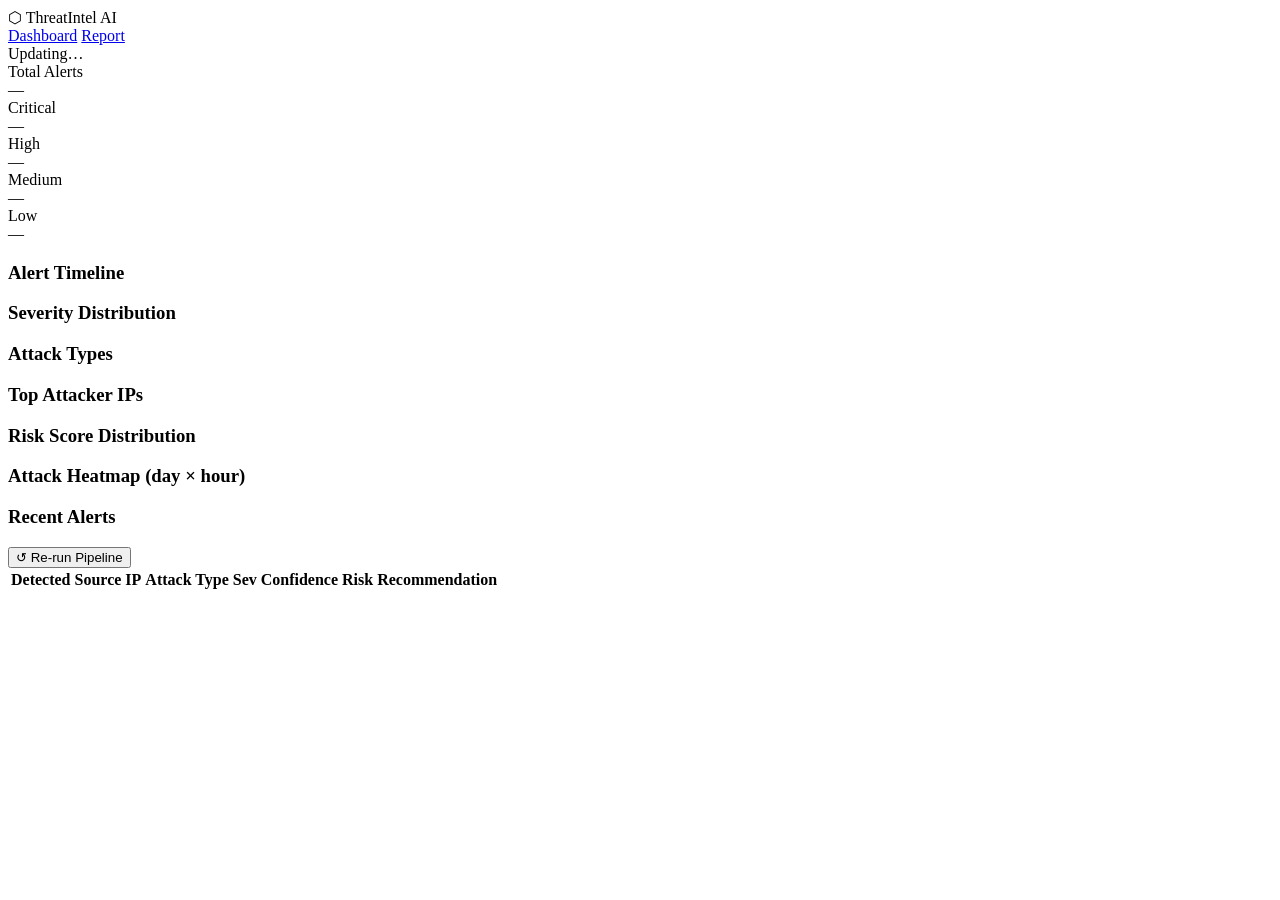
==== dashboard/templates/index.html @ 9846405b "Initial commit: threat intelligence system" ====
<!DOCTYPE html>
<html lang="en">
<head>
<meta charset="UTF-8">
<meta name="viewport" content="width=device-width, initial-scale=1.0">
<title>AI Threat Intelligence Dashboard</title>
<script src="https://cdn.plot.ly/plotly-2.27.0.min.js"></script>
<link rel="stylesheet" href="/static/style.css">
</head>
<body>

<nav class="navbar">
  <div class="nav-brand">
    <span class="nav-icon">⬡</span>
    <span>ThreatIntel AI</span>
  </div>
  <div class="nav-links">
    <a href="/" class="active">Dashboard</a>
    <a href="/report">Report</a>
  </div>
  <div class="nav-status">
    <span class="pulse-dot"></span>
    <span id="last-updated">Updating…</span>
  </div>
</nav>

<main class="container">

  <!-- STAT CARDS -->
  <section class="stat-grid">
    <div class="stat-card" id="card-total">
      <div class="stat-label">Total Alerts</div>
      <div class="stat-value" id="stat-total">—</div>
    </div>
    <div class="stat-card critical" id="card-critical">
      <div class="stat-label">Critical</div>
      <div class="stat-value" id="stat-critical">—</div>
    </div>
    <div class="stat-card high" id="card-high">
      <div class="stat-label">High</div>
      <div class="stat-value" id="stat-high">—</div>
    </div>
    <div class="stat-card medium" id="card-medium">
      <div class="stat-label">Medium</div>
      <div class="stat-value" id="stat-medium">—</div>
    </div>
    <div class="stat-card low" id="card-low">
      <div class="stat-label">Low</div>
      <div class="stat-value" id="stat-low">—</div>
    </div>
  </section>

  <!-- CHARTS ROW 1 -->
  <section class="chart-grid">
    <div class="chart-card wide">
      <h3>Alert Timeline</h3>
      <div id="chart-timeline"></div>
    </div>
    <div class="chart-card">
      <h3>Severity Distribution</h3>
      <div id="chart-severity"></div>
    </div>
  </section>

  <!-- CHARTS ROW 2 -->
  <section class="chart-grid">
    <div class="chart-card">
      <h3>Attack Types</h3>
      <div id="chart-attacks"></div>
    </div>
    <div class="chart-card">
      <h3>Top Attacker IPs</h3>
      <div id="chart-ips"></div>
    </div>
    <div class="chart-card">
      <h3>Risk Score Distribution</h3>
      <div id="chart-risk"></div>
    </div>
  </section>

  <!-- HEATMAP -->
  <section class="chart-grid">
    <div class="chart-card full">
      <h3>Attack Heatmap  <span class="sub">(day × hour)</span></h3>
      <div id="chart-heatmap"></div>
    </div>
  </section>

  <!-- ALERT TABLE -->
  <section class="table-section">
    <div class="table-header">
      <h3>Recent Alerts</h3>
      <button class="btn-run" onclick="runPipeline()">↺ Re-run Pipeline</button>
    </div>
    <div class="table-wrap">
      <table id="alert-table">
        <thead>
          <tr>
            <th>Detected</th>
            <th>Source IP</th>
            <th>Attack Type</th>
            <th>Sev</th>
            <th>Confidence</th>
            <th>Risk</th>
            <th>Recommendation</th>
          </tr>
        </thead>
        <tbody id="alert-tbody"></tbody>
      </table>
    </div>
  </section>

</main>

<script src="/static/dashboard.js"></script>
</body>
</html>
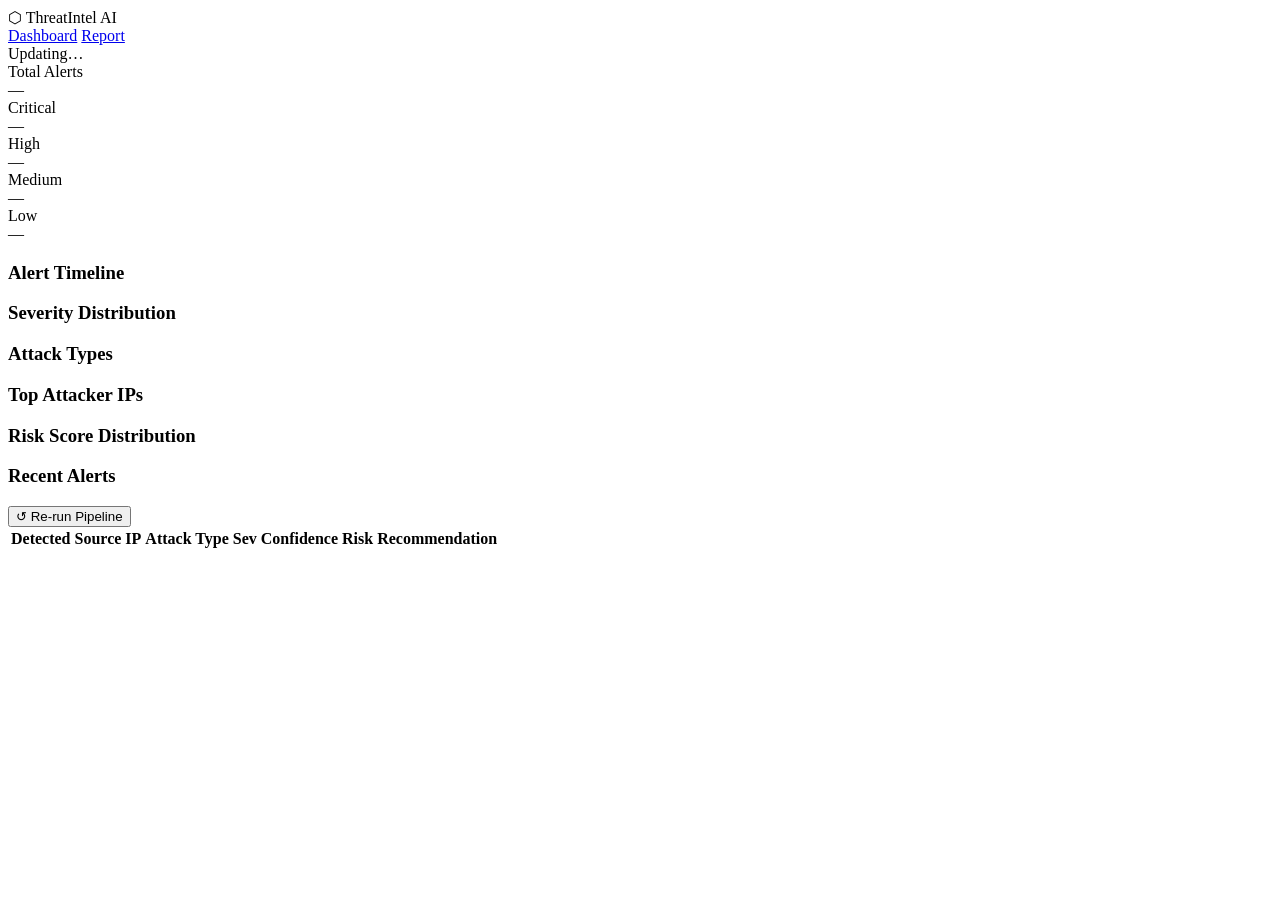
==== commit 32b4aaff: "Phase 3: Add intelligence pipeline (search/CSP), improve dashboard, update README with run commands " ====
--- a/dashboard/templates/index.html
+++ b/dashboard/templates/index.html
@@ -78,14 +78,6 @@
     </div>
   </section>
 
-  <!-- HEATMAP -->
-  <section class="chart-grid">
-    <div class="chart-card full">
-      <h3>Attack Heatmap  <span class="sub">(day × hour)</span></h3>
-      <div id="chart-heatmap"></div>
-    </div>
-  </section>
-
   <!-- ALERT TABLE -->
   <section class="table-section">
     <div class="table-header">
